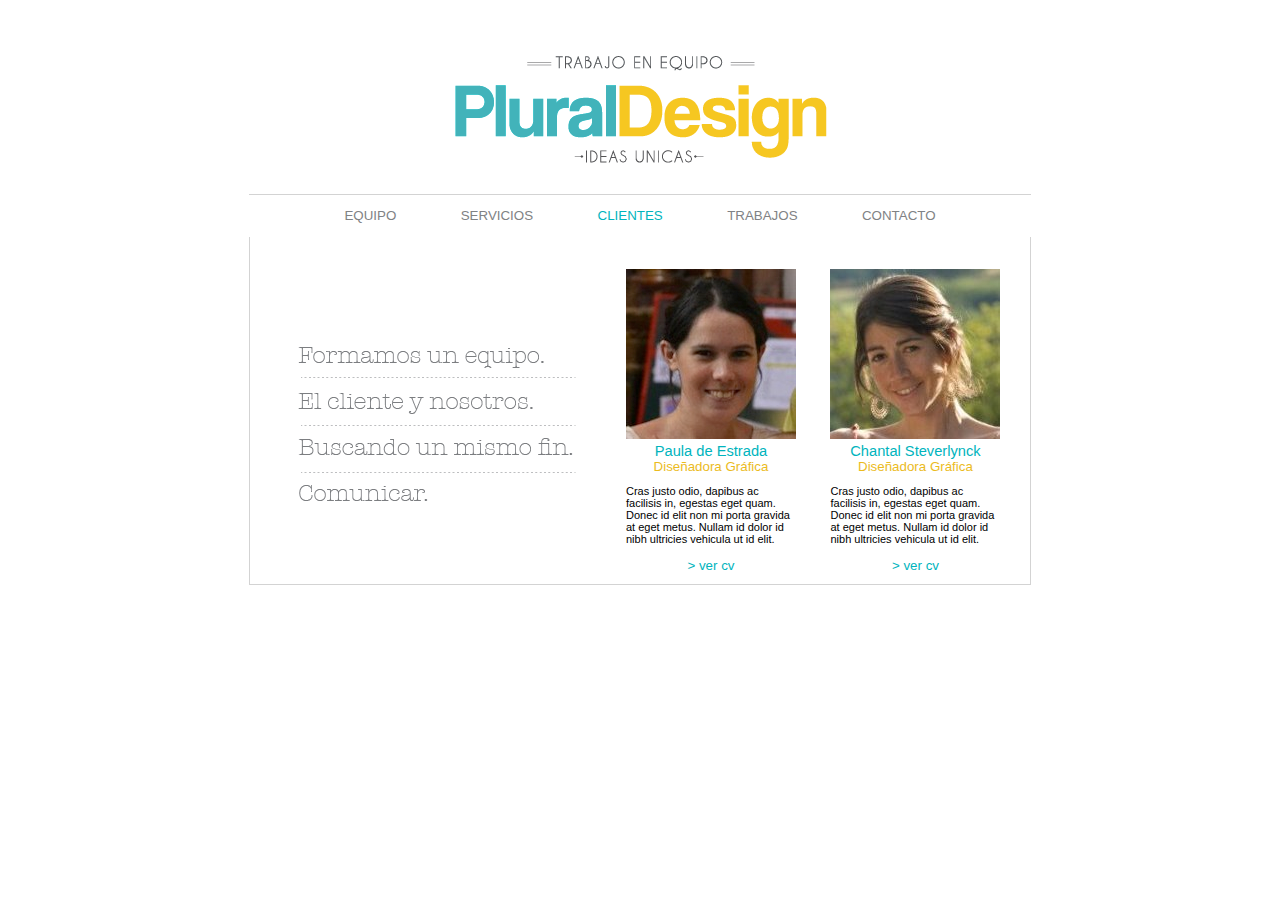
==== clientes.html @ 258b873a "All pages and layout fixed" ====
<!DOCTYPE html>
<html>
<head>
    <title>Plural Design</title>
    <link rel="stylesheet" type="text/css" href="css/plural.css"/>
</head>
<body>

<div id="container">
    <div id="header">
        <img src="img/header.png">
    </div>
    <div id="menu">
        <ul id="navlist">
            <li><a href="equipo.html">EQUIPO</a></li>
            <li><a href="servicios.html">SERVICIOS</a></li>
            <li><a class="selected">CLIENTES</a></li>
            <li><a href="trabajos.html">TRABAJOS</a></li>
            <li><a href="contacto.html">CONTACTO</a></li>
        </ul>
    </div>
    <div id="content">
        <div id="team">
            <ul class="thumbnails">
                <li class="span4">
                    <img id="legend" src="img/legend.png"/>
                </li>
                <li class="span4">
                    <div class="member">
                        <img src="img/0407209.jpg"/>
                        <h4>Paula de Estrada</h4>
                        <h5>Dise&ntilde;adora Gr&aacute;fica</h5>

                        <p>Cras justo odio, dapibus ac facilisis in, egestas eget quam. Donec id elit non mi porta
                            gravida at eget metus. Nullam id dolor id nibh ultricies vehicula ut id elit.</p>
                        <a class="link" target="_blank"
                           href="http://www.linkedin.com/profile/view?id=49746491&locale=en_US&trk=tyah">> ver cv</a>
                    </div>
                </li>
                <li class="span4">
                    <div class="member">
                        <img src="img/1f636c0.jpeg"/>
                        <h4>Chantal Steverlynck</h4>
                        <h5>Dise&ntilde;adora Gr&aacute;fica</h5>

                        <p>Cras justo odio, dapibus ac facilisis in, egestas eget quam. Donec id elit non mi porta
                            gravida at eget metus. Nullam id dolor id nibh ultricies vehicula ut id elit.</p>
                        <a class="link" target="_blank"
                           href="http://www.linkedin.com/profile/view?id=58560244&locale=es_ES&trk=tyah2">> ver cv</a>
                    </div>
                </li>
            </ul>

        </div>
    </div>
</div>

</body>
</html>
---- css/plural.css ----
body {

    padding: 0;
    height: 100%;
    margin-left: 30px;
    margin-right: 30px;
    font-family: Calibri, Candara, Segoe, "Segoe UI", Optima, Arial, sans-serif;
    font-weight: 100;
}

#container {

    display: table;
    text-align: center;
    margin:0 auto;
}

#header {
    padding-top: 35px;
    padding-bottom: 15px;
}

/* Horizontal Menu */
#menu {


    display: table-row-group;
    text-align: center;
    vertical-align: middle;

}
#divisor{
    background: url("../img/border.png") round center;
    height: 4px;
}

#content {

    margin-top: 2px;
    padding-bottom: 0;
    height: 100%;
    padding-top: 2px;
    border-bottom: solid lightgrey thin;
    border-left: solid lightgrey thin;
    border-right: solid lightgrey thin;
}

ul#navlist {
    display: table-cell;
    height: 40px;
    white-space: nowrap;
    padding-top: 0;
    padding-left: 0;
    margin-top: 0;
    vertical-align: middle;
    text-align: center;
    color: #808284;
    border-top: solid lightgrey thin;


}

.link {
    color: #00B4BD;
    text-decoration: none;
    font-family: Calibri, Candara, Segoe, "Segoe UI", Optima, Arial, sans-serif;
    font-weight: 100;
    font-size: 10pt;
    text-align: left;
    width: 100%;
}

#navlist li {
    display: inline;
    list-style-type: none;
    padding: 0 0;
}

#navlist a {
    padding: 5px 30px;

    font-style: normal;
    font-size: 10pt;

    color: #808284;
}

#navlist a:link, #navlist a:visited {
    text-decoration: none;

}

#navlist a:hover {
    text-decoration: none;
    color: #00B4BD;
}

#navlist .selected {
    color: #00B4BD;
}

#team {
    display: table;
    width: 100%;
    padding: 30px 0 0;

}

.member {

    text-align: center;
    display: table-cell;
    width: 100px;
    padding: 0;

}

h4 {
    color: #00B4BD;
    font-size: 11pt;
    margin-bottom: 0;
    padding-bottom: 0;
    margin-top: 0;
    font-style: normal;
    font-variant: normal;
    font-weight: 100;
}

h5 {
    color: #ebbb1e;
    margin-bottom: 0;
    font-size: 10pt;
    padding-bottom: 0;
    margin-top: 0;
    font-weight: 100;
}

.member {

    padding: 0;
    margin: 0;
}

p {
    font-size: 11px;
    font-weight: 100;
    text-align: left;
}

.span4 {
    display: inline-table;
    padding-right: 30px;
    padding-top: 0;
    padding-bottom: 10px;
}

.thumbnails {
    display: table-cell;
    vertical-align: middle;
    text-align: center;
}

#legend {

    vertical-align: middle;
}
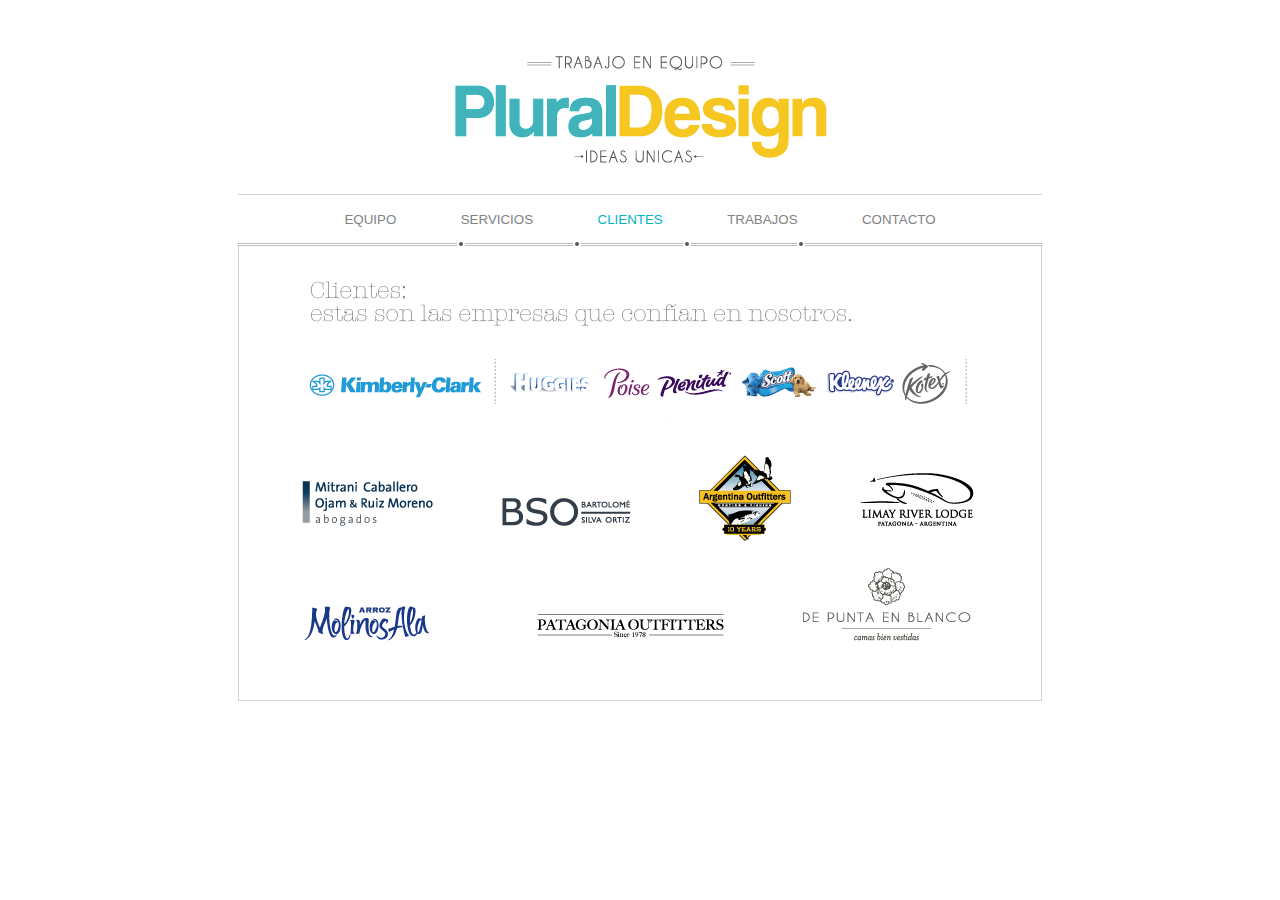
==== commit e877beb6: "Clientes.html terminado" ====
--- a/clientes.html
+++ b/clientes.html
@@ -19,40 +19,53 @@
             <li><a href="contacto.html">CONTACTO</a></li>
         </ul>
     </div>
+    <div id="divisor">
+        <img style="vertical-align: bottom" src="img/border.png">
+    </div>
     <div id="content">
-        <div id="team">
-            <ul class="thumbnails">
-                <li class="span4">
-                    <img id="legend" src="img/legend.png"/>
-                </li>
-                <li class="span4">
-                    <div class="member">
-                        <img src="img/0407209.jpg"/>
-                        <h4>Paula de Estrada</h4>
-                        <h5>Dise&ntilde;adora Gr&aacute;fica</h5>
+        <div id="main">
+            <img src="img/clientes_txt.png"/>
+            <div class="brandcontainer">
+                <ul class="brands">
+                    <li class="brand">
+                        <img src="img/clientes_KC.png"/>
+                    </li>
+                </ul>
+            </div>
+            <div class="brandcontainer">
+                <ul class="brands">
+                    <li class="brand">
+                        <img src="img/clientes_mitrani.png"/>
+                    </li>
+                    <li class="brand">
+                        <img src="img/clientes_BSO.png"/>
+                    </li>
+                    <li class="brand">
+                        <img src="img/clientes_argoutf.png"/>
+                    </li>
+                    <li class="brand">
+                        <img src="img/clientes_limay.png"/>
+                    </li>
+                </ul>
+            </div>
+            <div class="brandcontainer">
+                <ul class="brands">
+                    <li class="brand">
+                        <img src="img/clientes_arrozmolinos.png"/>
+                    </li>
+                    <li class="brand">
+                        <img src="img/clientes_patag.png"/>
+                    </li>
+                    <li class="brand">
+                        <img src="img/clientes_depuntaBlanco.png"/>
+                    </li>
 
-                        <p>Cras justo odio, dapibus ac facilisis in, egestas eget quam. Donec id elit non mi porta
-                            gravida at eget metus. Nullam id dolor id nibh ultricies vehicula ut id elit.</p>
-                        <a class="link" target="_blank"
-                           href="http://www.linkedin.com/profile/view?id=49746491&locale=en_US&trk=tyah">> ver cv</a>
-                    </div>
-                </li>
-                <li class="span4">
-                    <div class="member">
-                        <img src="img/1f636c0.jpeg"/>
-                        <h4>Chantal Steverlynck</h4>
-                        <h5>Dise&ntilde;adora Gr&aacute;fica</h5>
+                </ul>
+            </div>
+        </div>
 
-                        <p>Cras justo odio, dapibus ac facilisis in, egestas eget quam. Donec id elit non mi porta
-                            gravida at eget metus. Nullam id dolor id nibh ultricies vehicula ut id elit.</p>
-                        <a class="link" target="_blank"
-                           href="http://www.linkedin.com/profile/view?id=58560244&locale=es_ES&trk=tyah2">> ver cv</a>
-                    </div>
-                </li>
-            </ul>
+    </div>
 
-        </div>
-    </div>
 </div>
 
 </body>
--- a/css/plural.css
+++ b/css/plural.css
@@ -12,7 +12,24 @@
 
     display: table;
     text-align: center;
-    margin:0 auto;
+    margin: 0 auto;
+}
+
+#footer {
+    display: table;
+    text-align: center;
+    width: 100%;
+    padding-top: 40px;
+    padding-bottom: 20px;
+}
+
+.description {
+    margin: 5px;
+    text-align: left;
+}
+
+.name {
+    text-align: left;
 }
 
 #header {
@@ -23,23 +40,23 @@
 /* Horizontal Menu */
 #menu {
 
-
     display: table-row-group;
     text-align: center;
     vertical-align: middle;
 
 }
-#divisor{
-    background: url("../img/border.png") round center;
-    height: 4px;
+
+#divisor {
+    vertical-align: middle;
+    padding: 0;
+    margin: 0;
 }
 
 #content {
 
-    margin-top: 2px;
     padding-bottom: 0;
-    height: 100%;
-    padding-top: 2px;
+    height: 454px;
+
     border-bottom: solid lightgrey thin;
     border-left: solid lightgrey thin;
     border-right: solid lightgrey thin;
@@ -47,16 +64,15 @@
 
 ul#navlist {
     display: table-cell;
-    height: 40px;
+
     white-space: nowrap;
-    padding-top: 0;
+    padding-top: 15px;
     padding-left: 0;
     margin-top: 0;
     vertical-align: middle;
     text-align: center;
     color: #808284;
     border-top: solid lightgrey thin;
-
 
 }
 
@@ -99,10 +115,10 @@
     color: #00B4BD;
 }
 
-#team {
+#main {
     display: table;
     width: 100%;
-    padding: 30px 0 0;
+    padding: 20px 0 0;
 
 }
 
@@ -112,39 +128,38 @@
     display: table-cell;
     width: 100px;
     padding: 0;
-
+    margin: 0;
 }
 
 h4 {
     color: #00B4BD;
-    font-size: 11pt;
+    font-size: 10pt;
     margin-bottom: 0;
+    padding-top: 5px;
     padding-bottom: 0;
     margin-top: 0;
     font-style: normal;
     font-variant: normal;
     font-weight: 100;
+    text-align: left;
 }
 
 h5 {
     color: #ebbb1e;
     margin-bottom: 0;
-    font-size: 10pt;
+    font-size: 9pt;
     padding-bottom: 0;
     margin-top: 0;
-    font-weight: 100;
-}
-
-.member {
-
-    padding: 0;
-    margin: 0;
+    margin-bottom: 0;
+    font-weight: 100;
+    text-align: left;
 }
 
 p {
     font-size: 11px;
     font-weight: 100;
     text-align: left;
+    color: #808284;
 }
 
 .span4 {
@@ -158,9 +173,71 @@
     display: table-cell;
     vertical-align: middle;
     text-align: center;
+    padding-left: 0;
 }
 
 #legend {
 
     vertical-align: middle;
-}
+    padding-right: 20px;
+}
+
+.item {
+    color: #58585B;
+    font-family: Calibri, Candara, Segoe, "Segoe UI", Optima, Arial, sans-serif;
+    font-weight: 100;
+    text-align: left;
+    list-style-type: none;
+    font-size: 13px;
+    white-space: nowrap;
+    padding-bottom: 9px;
+}
+
+.itemcontainer {
+    display: inline-table;
+
+    padding-top: 0;
+    padding-bottom: 10px;
+}
+
+#servicios_text {
+    display: table-cell;
+    text-align: right;
+    padding-left: 20px;
+}
+
+#servicios {
+    display: table-cell;
+    padding: 0;
+    vertical-align: middle;
+    text-align: center;
+}
+
+#servicios_title {
+    padding-bottom: 20px;
+    display: block;
+    padding-left: 30px;
+    text-align: left;
+
+}
+
+.brandcontainer{
+    display: table-row;
+    vertical-align: middle;
+}
+
+.brands {
+    display: table-cell;
+    vertical-align: middle;
+    text-align: center;
+    padding-left: 0;
+
+}
+
+.brand {
+    vertical-align: middle;
+    display: inline-table;
+    padding-right: 0px;
+    padding-top: 0;
+    padding-bottom: 10px;
+}
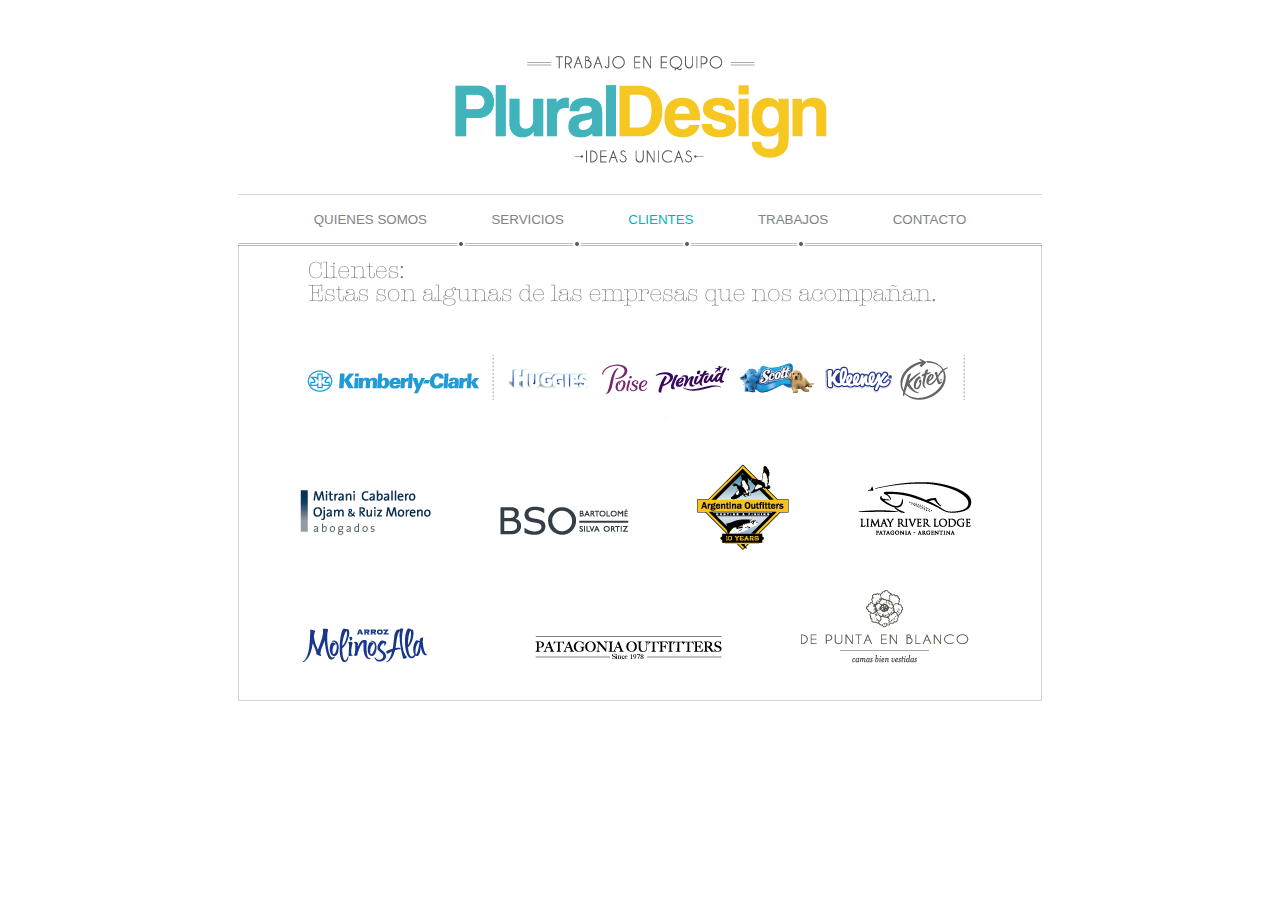
==== commit 108715b9: "Small Fixes" ====
--- a/clientes.html
+++ b/clientes.html
@@ -12,7 +12,7 @@
     </div>
     <div id="menu">
         <ul id="navlist">
-            <li><a href="equipo.html">EQUIPO</a></li>
+            <li><a href="quienes-somos.html">QUIENES SOMOS</a></li>
             <li><a href="servicios.html">SERVICIOS</a></li>
             <li><a class="selected">CLIENTES</a></li>
             <li><a href="trabajos.html">TRABAJOS</a></li>
@@ -24,7 +24,7 @@
     </div>
     <div id="content">
         <div id="main">
-            <img src="img/clientes_txt.png"/>
+            <img src="img/titulo_clientes.png"/>
             <div class="brandcontainer">
                 <ul class="brands">
                     <li class="brand">
--- a/css/plural.css
+++ b/css/plural.css
@@ -9,27 +9,29 @@
 }
 
 #container {
-
     display: table;
     text-align: center;
     margin: 0 auto;
+    width: 800px;
+    padding-bottom: 30px;
 }
 
 #footer {
-    display: table;
+    display: inline-table;
     text-align: center;
     width: 100%;
-    padding-top: 40px;
-    padding-bottom: 20px;
+    padding-top: 0px;
+    padding-bottom: 0px;
 }
 
 .description {
-    margin: 5px;
+    margin: 0px;
     text-align: left;
 }
 
 .name {
     text-align: left;
+    color: #00B4BD;
 }
 
 #header {
@@ -57,6 +59,13 @@
     padding-bottom: 0;
     height: 454px;
 
+    border-bottom: solid lightgrey thin;
+    border-left: solid lightgrey thin;
+    border-right: solid lightgrey thin;
+}
+
+#content-trabajos {
+    padding-bottom: 20px;
     border-bottom: solid lightgrey thin;
     border-left: solid lightgrey thin;
     border-right: solid lightgrey thin;
@@ -83,6 +92,21 @@
     font-weight: 100;
     font-size: 10pt;
     text-align: left;
+
+}
+
+.paragraph{
+    color: #808284;
+
+}
+
+.grey-link {
+    color: #808284;
+    text-decoration: none;
+    font-family: Calibri, Candara, Segoe, "Segoe UI", Optima, Arial, sans-serif;
+    font-weight: 100;
+    font-size: 10pt;
+    text-align: left;
     width: 100%;
 }
 
@@ -117,19 +141,37 @@
 
 #main {
     display: table;
-    width: 100%;
-    padding: 20px 0 0;
-
+    width: 798px;
+    padding: 0;
+    height: 100%;
+
+}
+
+#main .titulo{
+    width:672px;
+    margin:0px;
+    text-align: left;
+    float: left;
+    padding: 0px 63px;
 }
 
 .member {
-
-    text-align: center;
-    display: table-cell;
-    width: 100px;
+    text-align: left;
+    display: table-cell;
+    width: 145px;
     padding: 0;
     margin: 0;
 }
+
+.extras {
+    text-align: left;
+    display: table-cell;
+    width: 145px;
+    padding: 0;
+    padding-top: 10px;
+    margin: 0;
+}
+
 
 h4 {
     color: #00B4BD;
@@ -145,7 +187,6 @@
 }
 
 h5 {
-    color: #ebbb1e;
     margin-bottom: 0;
     font-size: 9pt;
     padding-bottom: 0;
@@ -156,17 +197,17 @@
 }
 
 p {
-    font-size: 11px;
-    font-weight: 100;
-    text-align: left;
-    color: #808284;
+    font-size: 12px;
+    font-weight: 100;
+    text-align: left;
+
 }
 
 .span4 {
     display: inline-table;
     padding-right: 30px;
     padding-top: 0;
-    padding-bottom: 10px;
+    width: 160px;
 }
 
 .thumbnails {
@@ -174,12 +215,12 @@
     vertical-align: middle;
     text-align: center;
     padding-left: 0;
+    margin-bottom: 0;
 }
 
 #legend {
-
-    vertical-align: middle;
-    padding-right: 20px;
+    vertical-align: middle;
+
 }
 
 .item {
@@ -200,26 +241,6 @@
     padding-bottom: 10px;
 }
 
-#servicios_text {
-    display: table-cell;
-    text-align: right;
-    padding-left: 20px;
-}
-
-#servicios {
-    display: table-cell;
-    padding: 0;
-    vertical-align: middle;
-    text-align: center;
-}
-
-#servicios_title {
-    padding-bottom: 20px;
-    display: block;
-    padding-left: 30px;
-    text-align: left;
-
-}
 
 .brandcontainer{
     display: table-row;
@@ -241,3 +262,18 @@
     padding-top: 0;
     padding-bottom: 10px;
 }
+
+.trabajo {
+
+    border-top: solid lightgrey thin;
+    border-bottom: solid lightgrey thin;
+    border-left: solid lightgrey thin;
+    border-right: solid lightgrey thin;
+}
+
+.banner{
+    border-top: solid #000000 thin;
+    border-bottom: solid #000000 thin;
+    border-left: solid #000000 thin;
+    border-right: solid #000000 thin;
+}
